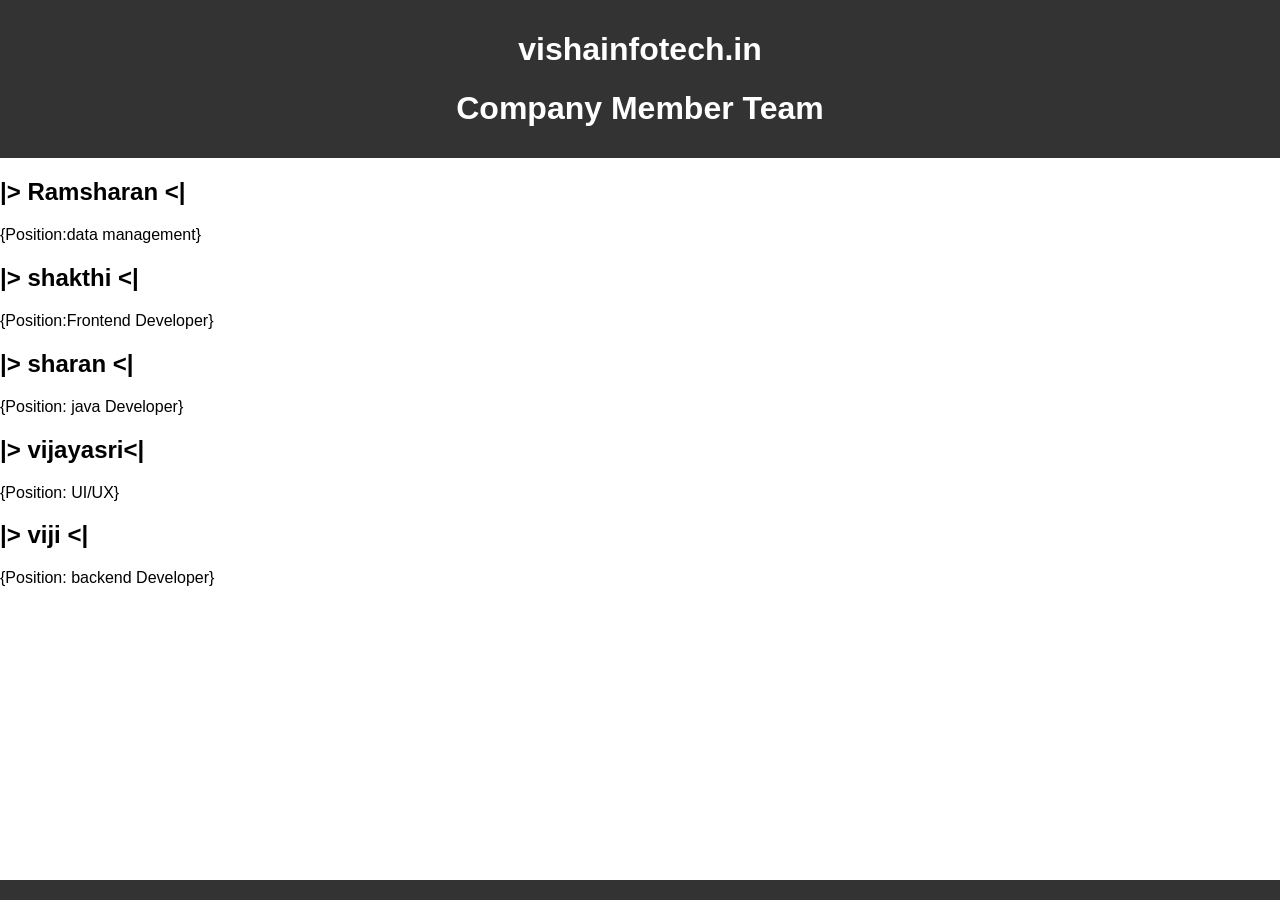
==== index.html @ e05e535f "Rename TASK1 to index.html Signed-off-by: vishakthi13 <156269359+vishakthi13@users.noreply.github.co" ====
<!DOCTYPE html>
<html lang="en">
<head>
    <meta charset="UTF-8">
    <meta name="viewport" content="width=device-width, initial-scale=1.0">
    <link rel="stylesheet" href="styles.css">
    <title> vishainfotech.in  </title>
</head>
<body>
    <header>
        <h1>vishainfotech.in  </h1>
		<h1>Company Member Team</h1>
    </header>

    <main>
  
        <section class="team-members 1">
		            <div class="member"/div>
					<div class="banner">
            </div>
			<h2>|> Ramsharan <| </h2>
                <p>{Position:data management}</p>
     
        </section>
    </main>
	<main>
	
        <section class="team-members 2">
		            <div class="member">
                <alt=" Member 2">
                <h2>|> shakthi <| </h2>
                <p>{Position:Frontend Developer}</p>
            </div>
            
        </section>
    </main><main>
        
        <section class="team-members 3">
		            <div class="member">
                <alt="Member 3">
                <h2>|> sharan <| </h2>
                <p>{Position: java Developer}</p>
            </div>
            
        </section>
    </main><main>
       
        <section class="team-members 4">
		            <div class="member">
                 <alt="Member 4">
                <h2>|> vijayasri<| </h2>
                <p>{Position: UI/UX} </p>
            </div>
           
        </section>
    </main><main>
     
        <section class="team-members 5">
		            <div class="member">
                <alt="Member 5">
                <h2> |> viji <| </h2>
                <p>{Position: backend Developer}</p>
            </div>
           
        </section>
  
    <footer>
     
    </footer>
</body>
</html>
---- styles.css ----
body {
    font-family: 'Arial', sans-serif;
    margin: 0;
    padding: 0;
}

header {
    background-color: #333;
    color: #fff;
    padding: 10px;
    text-align: center;
}

nav ul {
    list-style: none;
    padding: 0;
    margin: 0;
}

nav li {
    display: inline-block;
    margin-right: 20px;
}

nav a {
    text-decoration: none;
    color: #fff;
    font-weight: bold;
}

.main-content {
    padding: 20px;
}

.featured, .recommended {
    margin-bottom: 30px;
}

footer {
    background-color: #333;
    color: #fff;
    text-align: center;
    padding: 10px;
    position: fixed;
    bottom: 0;
    width: 100%;
}

    color: RGB;
    text-align: left;
    padding: 20px;
}
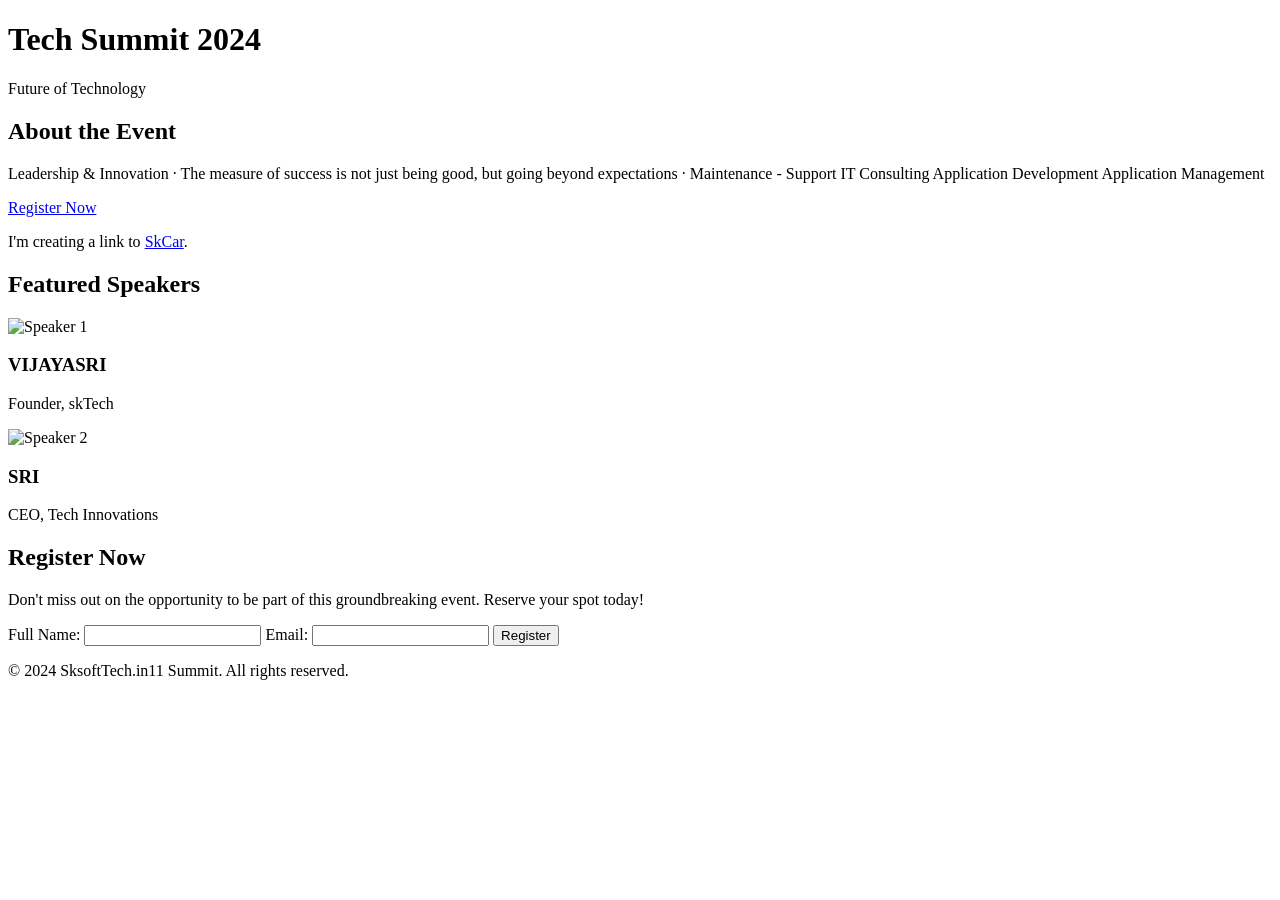
==== commit 4599fd0b: "Add files via upload Signed-off-by: vishakthi13 <156269359+vishakthi13@users.noreply.github.com>" ====
--- a/index.html
+++ b/index.html
@@ -1,72 +1,72 @@
 <!DOCTYPE html>
 <html lang="en">
+
 <head>
     <meta charset="UTF-8">
     <meta name="viewport" content="width=device-width, initial-scale=1.0">
-    <link rel="stylesheet" href="styles.css">
-    <title> vishainfotech.in  </title>
+    <title>Tech Summit 2024</title>
+    <link rel="stylesheet" href="style.css">
 </head>
+
 <body>
     <header>
-        <h1>vishainfotech.in  </h1>
-		<h1>Company Member Team</h1>
+        <div class="container">
+            <h1>Tech Summit 2024</h1>
+            <p> Future of Technology</p>
+        </div>
     </header>
 
-    <main>
-  
-        <section class="team-members 1">
-		            <div class="member"/div>
-					<div class="banner">
+    <section class="main-content">
+        <div class="container">
+            <h2>About the Event</h2>
+            <p>Leadership & Innovation ·
+		The measure of success is not just being good, but going beyond expectations · Maintenance - Support IT Consulting Application Development Application Management</p>
+            <a href="#register" class="cta-button">Register Now</a>
+			<p>
+  I'm creating a link to
+  <a href="https://www.google.com/maps/place/SkCar+buy%26+sale/@11.9356901,79.8019087,14z/data=!4m6!3m5!1s0x3a536106ffd7174b:0x4039094da9edea7d!8m2!3d11.9419252!4d79.7932398!16s%2Fg%2F11fcsqff35?entry=ttu"> SkCar</a>.
+</p>
+
+        </div>
+    </section>
+
+    <section class="featured-speakers">
+        <div class="container">
+            <h2>Featured Speakers</h2>
+            <div class="speaker">
+                <img src="speaker1.jpg" alt="Speaker 1">
+                <h3>VIJAYASRI</h3>
+                <p>Founder, skTech</p>
             </div>
-			<h2>|> Ramsharan <| </h2>
-                <p>{Position:data management}</p>
-     
-        </section>
-    </main>
-	<main>
-	
-        <section class="team-members 2">
-		            <div class="member">
-                <alt=" Member 2">
-                <h2>|> shakthi <| </h2>
-                <p>{Position:Frontend Developer}</p>
+            <div class="speaker">
+                <img src="speaker2.jpg" alt="Speaker 2">
+                <h3>SRI</h3>
+                <p>CEO, Tech Innovations</p>
             </div>
-            
-        </section>
-    </main><main>
-        
-        <section class="team-members 3">
-		            <div class="member">
-                <alt="Member 3">
-                <h2>|> sharan <| </h2>
-                <p>{Position: java Developer}</p>
-            </div>
-            
-        </section>
-    </main><main>
-       
-        <section class="team-members 4">
-		            <div class="member">
-                 <alt="Member 4">
-                <h2>|> vijayasri<| </h2>
-                <p>{Position: UI/UX} </p>
-            </div>
-           
-        </section>
-    </main><main>
-     
-        <section class="team-members 5">
-		            <div class="member">
-                <alt="Member 5">
-                <h2> |> viji <| </h2>
-                <p>{Position: backend Developer}</p>
-            </div>
-           
-        </section>
-  
+        </div>
+    </section>
+
+    <section id="register" class="registration">
+        <div class="container">
+            <h2>Register Now</h2>
+            <p>Don't miss out on the opportunity to be part of this groundbreaking event. Reserve your spot today!</p>
+            <form>
+                <label for="name">Full Name:</label>
+                <input type="text" id="name" name="name" required>
+
+                <label for="email">Email:</label>
+                <input type="email" id="email" name="email" required>
+
+                <button type="submit" class="cta-button">Register</button><link >
+            </form>
+        </div>
+    </section>
+
     <footer>
-     
+        <div class="container">
+            <p>&copy; 2024 SksoftTech.in11 Summit. All rights reserved.</p>
+        </div>
     </footer>
 </body>
+
 </html>
-
